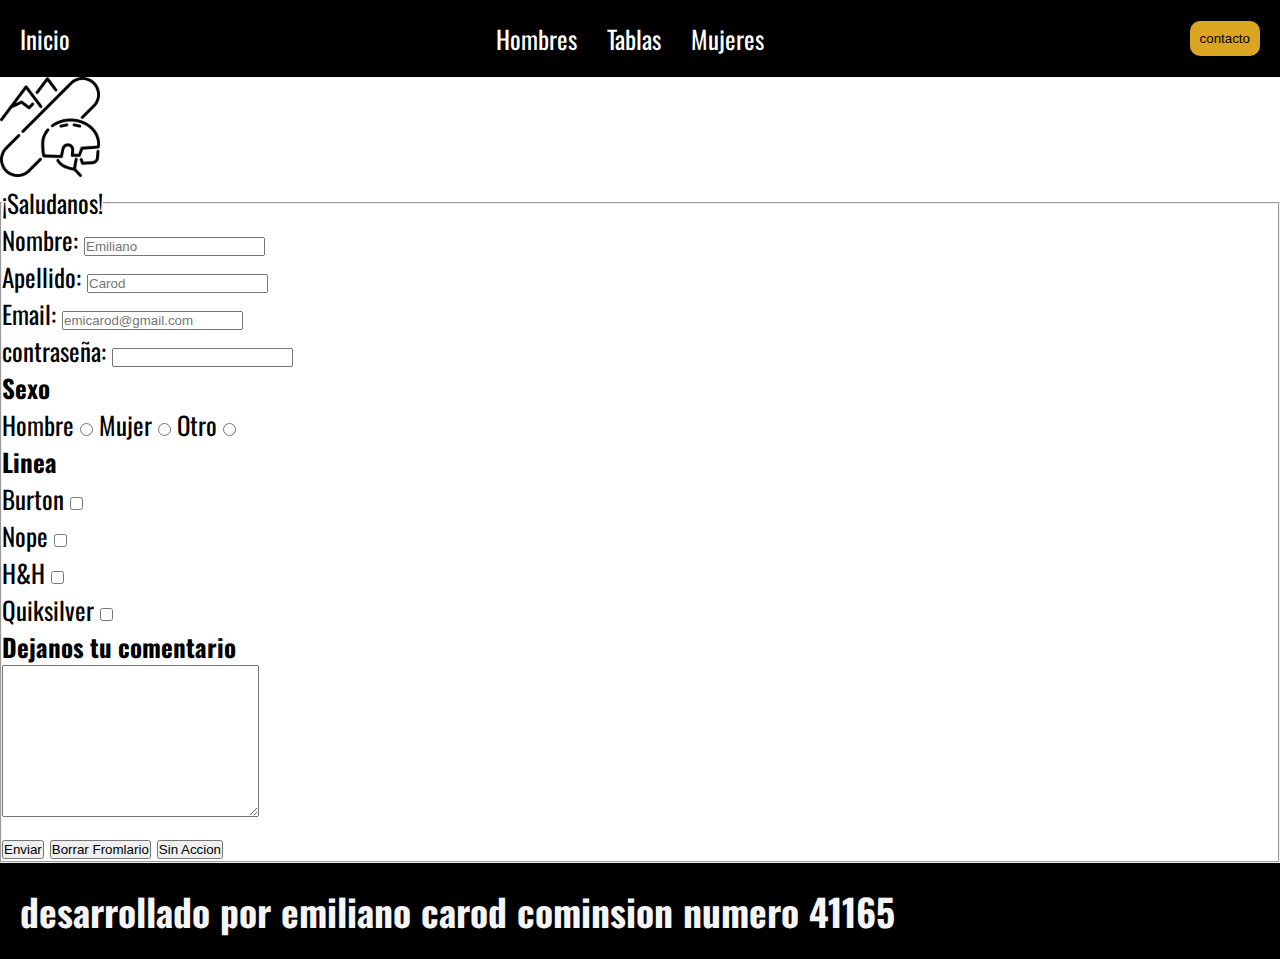
==== paginas/contacto.html @ 7e708a26 "nueva home" ====
<!DOCTYPE html>
<html lang="en">
<head>
    <meta charset="UTF-8">
    <meta http-equiv="X-UA-Compatible" content="IE=edge">
    <meta name="viewport" content="width=device-width, initial-scale=1.0">
    <!--Icono de la pagina-->
    <link rel="shortcut icon" href="../recursos/img/snowboard.png" type="image/x-icon">
    <!--Hoja de estilos manera Externa-->
    <link rel="stylesheet" href="../css/estilos.css">
    <title>Contacto</title>
</head>
<body>
        <!--Navegador con flexbox-->
        <header class="header-menu" >
            <div>
                <a class="ancord-list" href="../index.html">Inicio</a>
            </div>
        <nav>
            <!--navegador de pagina-->
            <!--lista desordenada-->
            <ul class="nav__list" >
                <li class="lista__links" > <a class="ancord-list" href="./hombres.html">Hombres</a> </li>
                
                <li class="lista__links" > <a class="ancord-list" href="./tablas.html">Tablas</a> </li>
                
                <li class="lista__links" > <a class="ancord-list" href="./mujeres.html">Mujeres</a> </li>
                
            </ul>
        </nav>
        <button class="botonContacto" >
            <a class="ancord-list" href="./contacto.html">contacto</a>
        </button>
        
        </header>
        <section>
            <article>
                <a href="../index.html">
                    <img src="../recursos/img/snowboard.png" alt="logo-The WinterStore" width="100px">
                </a>
            </article>
        </section>
    <!--formulario-->
    <form action="procesar.php" name="contacto" method="post">
        <fieldset>
            <legend>
                ¡Saludanos!
            </legend>
            <div>
            <label>Nombre:
                <input type="text" name="nombre" placeholder="Emiliano"
                required>
            </label>
            </div>
            <div>
            <label>Apellido:
                <input type="text" name="apellido" placeholder="Carod"
                required>
            </label>
            </div>
            <div>
            <label>Email:
                <input type="email" name="Correo Electronico" placeholder="emicarod@gmail.com"
                required>
            </label>
            </div>
            <div>
            <label>contraseña:
                <input type="password" name="contraseña">
            </label>
            </div>
            <!--Radio-->
            <h4>Sexo</h4>
                <label for="sexo">Hombre</label>
                <input type="radio" name="Sexo"
                value="Hombre">
                <label for="sexo">Mujer</label>
                <input type="radio" name="Sexo"
                value="Mujer">
                <label for="sexo">Otro</label>
                <input type="radio" name="Sexo"
                value="Otro">
            <h4>Linea</h4>
            <div>
                <label for="Linea">Burton</label>
                <input type="checkbox" name="Linea" value="Invierno">
            </div>
            <div>
                <label for="Linea">Nope</label>
                <input type="checkbox" name="Linea" value="Verano">
            </div>
            <div>
                <label for="Linea">H&H</label>
                <input type="checkbox" name="Linea" value="Verano">
            </div>
            <div>
                <label for="Linea">Quiksilver</label>
                <input type="checkbox" name="Linea" value="Verano">
            </div>

            <!--Comentario-->

            <h4>Dejanos tu comentario</h4>
            <div>
            <textarea name="comentario" id="" cols="30" rows="10"></textarea>
            </div>

            <!--Botones-->
            <button type="submit">Enviar</button>
            <button type="reset">Borrar Fromlario</button>
            <button type="button">Sin Accion</button>
        </fieldset>
    </form>
    <!--Pie de pagina-->
    <footer id="footer">
        <article>
        <h2>desarrollado por emiliano carod 
            cominsion numero 41165</h2>
        </article>
    </footer>
</body>
</html>
---- css/estilos.css ----
/*Fonts*/
@import url('https://fonts.googleapis.com/css2?family=Gentium+Book+Plus:ital@1&display=swap');
@import url('https://fonts.googleapis.com/css2?family=Oswald:wght@300&display=swap');
/*Selector Universal*/
*{
    margin: 0%;
    padding: 0%;
    box-sizing: border-box;
}
/*Medidas*/
html{
    font-size: 25px;
    font-family:'Oswald', sans-serif;
    background-image: url('../recursos/img/fondo\ copos\ nieve.jpg');
    background-position: center;
    background-size: cover;
}
main{
    margin-left: 10px;
}

.fonts-destacados{
    font-family: 'Gentium Book Plus', serif;
    font-size: 30px;
    letter-spacing: 2px;
    text-transform: uppercase;

}
#footer{
    width: 100%;
    background-color: black;
    color: whitesmoke;
    padding: 20px   20px;
    background-color: black;

}

nav ul li a{
    text-decoration: none;
    
}
.video-if{
    margin-left: 20px;
}

/*Metodologia BEM*/
.caja{
    max-width: 500px;
    width: 100%;
    margin-left: 20px;

}
.cont{
    width: 600px;
}

.cont__img{
    height: 200px;
    border-radius: 15px;
    padding: 10px;
}
.cont__texto{
    margin-bottom: 20px;
}
.cont__titulo{
    font-family: 'Gentium Book Plus', serif;
    font-size: 25px;
    text-transform: uppercase;
}
.cont__parrafo{
    max-width: 90%;
    line-height: 20px;
    margin: 10px 0px;
    font-size: 20px;
}
/*Segundo bloque*/
.boton{
    border-color: black;
    border-radius: 15px;
    font-size: 15px;
    font-family: 'Oswal', sans-serif;
    cursor: pointer;
    padding: 5px 10px;
    background-color: black;
    color: aliceblue;
    text-decoration: none;
}
/*navegador con flexbox*/
.header-menu{
    display: flex;
    background-color: black;
    justify-content: space-between;
    align-items: center;
    padding: 20px;

}
.nav__list{
    display: flex;
    list-style-type: none;
}
.nav__list .lista__links{
    padding: 0 15px;
}
.botonContacto{
    border: none;
}
.botonContacto a{
    padding: 10px;
    border-radius: 10px;
    background-color: goldenrod;
    color: black;
}

.ancord-list{
    color: #fff;
    cursor: pointer;
    text-decoration: none;
}

.grid-contenedor{
    font-family: 'Gentium Book Plus', sans-serif;
    font-size: 20px;
    text-transform: uppercase;

    justify-items: center;
    align-items: center;

    width: 90%;
    height: 600px;
    margin: 40px auto;

    display: grid;
    grid-template-columns: repeat(3,1fr);
    grid-template-rows: repeat(3,1fr);
    grid-template-areas: 
    "head   head    head"
    "lineaN     lineaNo     lineaB"
    "lineaN     lineaNo     lineaB"
    ;
    gap: 10px;

}

.punto{
    display: flex;
    font-size: 18px;
    padding: 20px;
}

.puntoImg{
    grid-area: head;
}

.puntoNope{
    grid-area: lineaN;
}

.puntoNorth{
    grid-area: lineaNo;
}

.puntoBurton{
    grid-area: lineaB;
}

.grid-cont{
    font-family: 'Gentium Book Plus', sans-serif;
    font-size: 20px;
    text-transform: uppercase;

    justify-items: center;
    align-items: center;

    width: 90%;
    height: 600px;
    margin: 40px auto;

    display: grid;
    grid-template-columns: repeat(4,1fr);
    grid-template-rows: repeat(7,1fr);
    grid-template-areas:
    "t1     t1      t1      t1"
    "t2     t2      t3      t3"
    "t5     t5      t6      t6"
    "t7     t7      t7      t7"
    "t8     t8      t8      t8"
    ;
    gap: 10px;
}

.tip{
    display: flex;

    font-size: 18px;
    padding: 20px;
    
}

.tip1{
    grid-area: t1;
}

.tip2{
    grid-area: t2;
}

.tip3{
    grid-area: t3;
}


.tip5{
    grid-area: t5;
}

.tip6{
    grid-area: t6;
}

.tip7{
    grid-area: t7;
}

.tip8{
    grid-area: t8;
}

.grid-contTablas{
    font-family: 'Gentium Book Plus', sans-serif;
    font-size: 20px;
    text-transform: uppercase;

    justify-items: center;
    align-items: center;

    width: 90%;
    height: 600px;
    margin: 40px auto;

    display: grid;
    grid-template-columns: repeat(3,1fr);
    grid-template-rows: repeat(2,1fr);
    grid-template-areas: 
    "tabla1     tabla1      tabla1"
    "tabla2     tabla2      tabla2"
    ;
}

.tabla{
    display: flex;
    font-size: 18px;
    padding: 20px;
    gap: 10px;
}

.tabla1{
    grid-area: tabla1;
}

.tabla2{
    grid-area: tabla2;
}

/*grids mobile*/
@media (max-width: 576px) {
    
    .grid-contenedor{
        font-family: 'Gentium Book Plus', sans-serif;
        font-size: 20px;
        text-transform: uppercase;
    
        width: 90%;
        height: 600px;
        margin: 40px auto;
    
        display: grid;
        grid-template-columns: 100%;
        grid-template-rows: repeat(4,auto);
        grid-template-areas: 
        "head"
        "lineaN"
        "lineaNo"
        "lineaB"
        ;
        gap: 10px;
    }
    .header-menu{
        display: none;
    }
}

/*grids mobile*/
@media (max-width: 768px) {

}
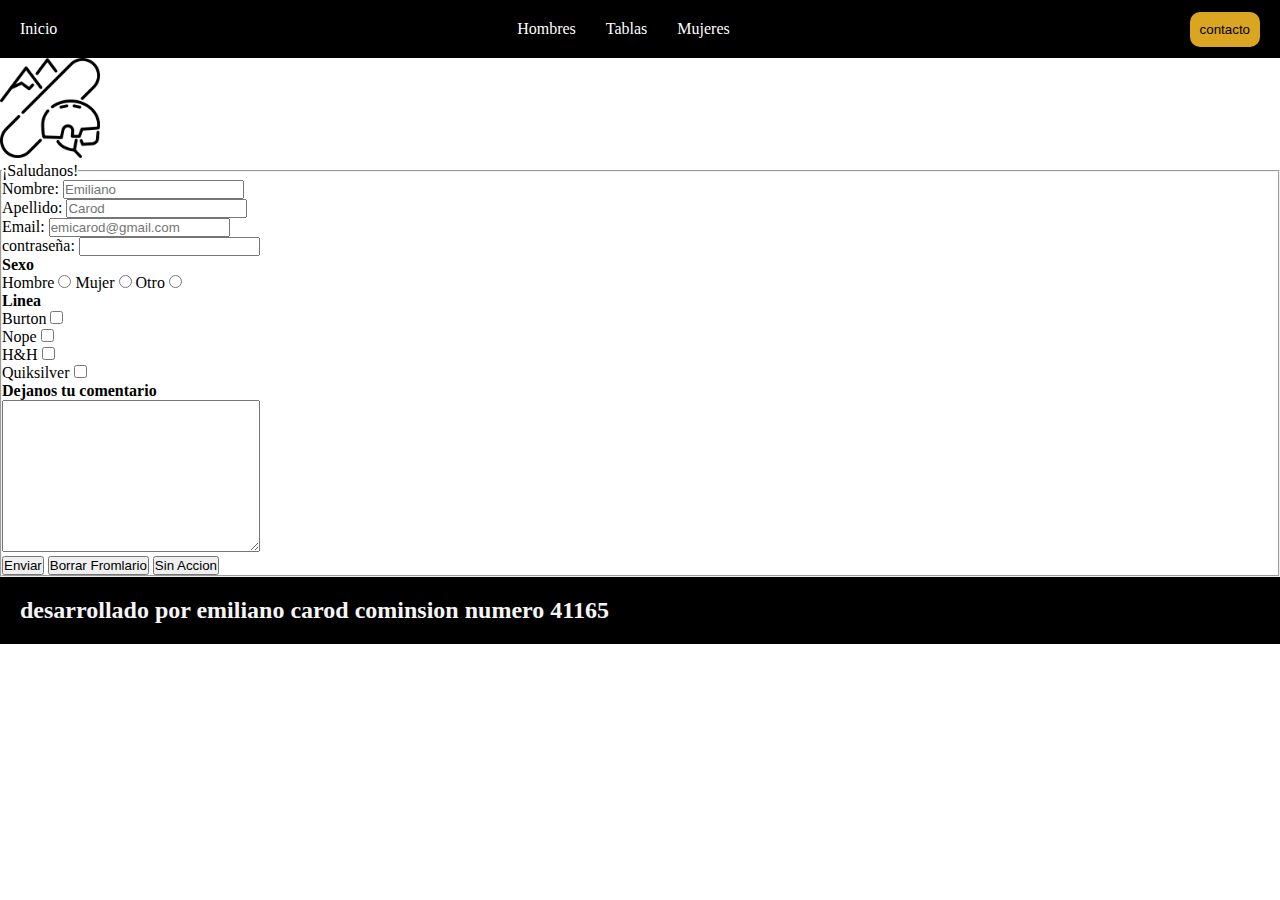
==== commit aad50b76: "actualizacion gitBoostrap" ====
--- a/paginas/contacto.html
+++ b/paginas/contacto.html
@@ -4,6 +4,9 @@
     <meta charset="UTF-8">
     <meta http-equiv="X-UA-Compatible" content="IE=edge">
     <meta name="viewport" content="width=device-width, initial-scale=1.0">
+    <!--Boostraps-->
+    <link href="https://cdn.jsdelivr.net/npm/bootstrap@5.2.0/dist/css/bootstrap.min.css" rel="stylesheet" integrity="sha384-gH2yIJqKdNHPEq0n4Mqa/HGKIhSkIHeL5AyhkYV8i59U5AR6csBvApHHNl/vI1Bx" crossorigin="anonymous">
+    <script src="https://cdn.jsdelivr.net/npm/bootstrap@5.2.0/dist/js/bootstrap.bundle.min.js" integrity="sha384-A3rJD856KowSb7dwlZdYEkO39Gagi7vIsF0jrRAoQmDKKtQBHUuLZ9AsSv4jD4Xa" crossorigin="anonymous"></script>
     <!--Icono de la pagina-->
     <link rel="shortcut icon" href="../recursos/img/snowboard.png" type="image/x-icon">
     <!--Hoja de estilos manera Externa-->
--- a/css/estilos.css
+++ b/css/estilos.css
@@ -8,13 +8,14 @@
     box-sizing: border-box;
 }
 /*Medidas*/
-html{
-    font-size: 25px;
+.html{
+    font-size: 20px;
     font-family:'Oswald', sans-serif;
     background-image: url('../recursos/img/fondo\ copos\ nieve.jpg');
     background-position: center;
     background-size: cover;
 }
+
 main{
     margin-left: 10px;
 }
@@ -58,9 +59,23 @@
     height: 200px;
     border-radius: 15px;
     padding: 10px;
+
+}
+
+.cont__img-index{
+    height: 150px;
+    border-radius: 15px;
+    padding: 10px;
+    background-color: cadetblue;
+    margin-bottom: 10px;
 }
 .cont__texto{
     margin-bottom: 20px;
+}
+.cont__item{
+    font-family: 'Oswald', serif;
+    font-size: 20px;
+    text-transform: uppercase;
 }
 .cont__titulo{
     font-family: 'Gentium Book Plus', serif;
@@ -117,6 +132,21 @@
     text-decoration: none;
 }
 
+.cont__hombres{
+    margin-bottom: 20px;
+}
+.cont__index{
+    margin-bottom: 30px;
+}
+
+
+
+
+
+
+
+
+/*
 .grid-contenedor{
     font-family: 'Gentium Book Plus', sans-serif;
     font-size: 20px;
@@ -182,8 +212,6 @@
     "t1     t1      t1      t1"
     "t2     t2      t3      t3"
     "t5     t5      t6      t6"
-    "t7     t7      t7      t7"
-    "t8     t8      t8      t8"
     ;
     gap: 10px;
 }
@@ -217,13 +245,6 @@
     grid-area: t6;
 }
 
-.tip7{
-    grid-area: t7;
-}
-
-.tip8{
-    grid-area: t8;
-}
 
 .grid-contTablas{
     font-family: 'Gentium Book Plus', sans-serif;
@@ -261,7 +282,7 @@
     grid-area: tabla2;
 }
 
-/*grids mobile*/
+/*grids mobile
 @media (max-width: 576px) {
     
     .grid-contenedor{
@@ -289,7 +310,8 @@
     }
 }
 
-/*grids mobile*/
+/*grids mobile
 @media (max-width: 768px) {
 
-}+}
+*/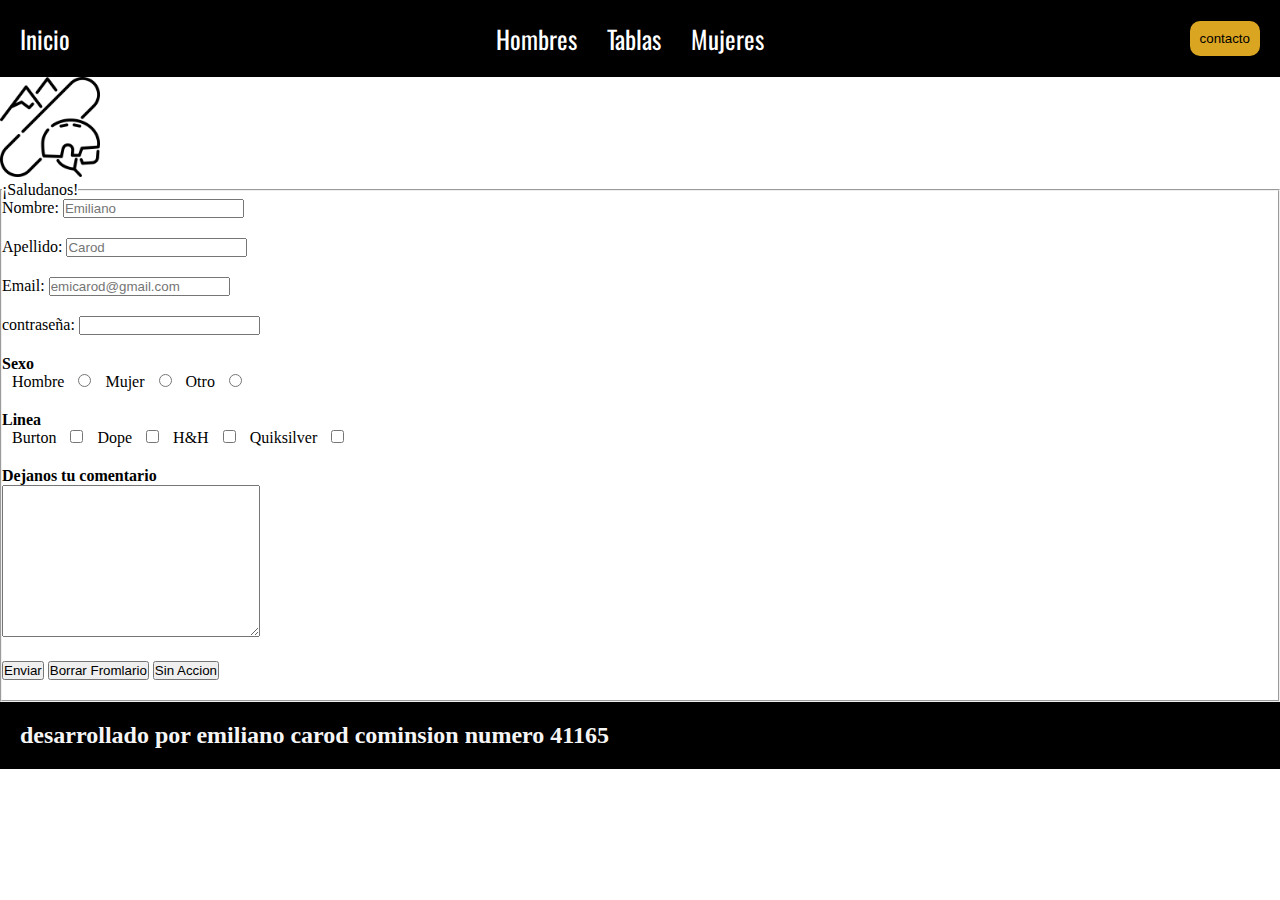
==== commit 89612e21: "modificaciones git" ====
--- a/paginas/contacto.html
+++ b/paginas/contacto.html
@@ -36,84 +36,90 @@
         </button>
         
         </header>
-        <section>
-            <article>
-                <a href="../index.html">
-                    <img src="../recursos/img/snowboard.png" alt="logo-The WinterStore" width="100px">
-                </a>
-            </article>
-        </section>
-    <!--formulario-->
-    <form action="procesar.php" name="contacto" method="post">
-        <fieldset>
-            <legend>
-                ¡Saludanos!
-            </legend>
-            <div>
-            <label>Nombre:
-                <input type="text" name="nombre" placeholder="Emiliano"
-                required>
-            </label>
+    <div class="container text-center mt-3 mb-6">
+        <div class="row">
+            <div class="col col-md-12">
+                <section>
+                    <article>
+                        <a href="../index.html">
+                            <img src="../recursos/img/snowboard.png" alt="logo-The WinterStore" width="100px">
+                        </a>
+                    </article>
+                </section>
+            <!--formulario-->
+            <form action="procesar.php" name="contacto" method="post">
+                <fieldset>
+                    <legend>
+                        ¡Saludanos!
+                    </legend>
+                    <div class="cont__hombres">
+                    <label>Nombre:
+                        <input type="text" name="nombre" placeholder="Emiliano"
+                        required>
+                    </label>
+                    </div>
+                    <div class="cont__hombres">
+                    <label>Apellido:
+                        <input type="text" name="apellido" placeholder="Carod"
+                        required>
+                    </label>
+                    </div>
+                    <div class="cont__hombres">
+                    <label>Email:
+                        <input type="email" name="Correo Electronico" placeholder="emicarod@gmail.com"
+                        required>
+                    </label>
+                    </div>
+                    <div class="cont__hombres">
+                    <label>contraseña:
+                        <input type="password" name="contraseña">
+                    </label>
+                    </div>
+                    <!--Radio-->
+                    <div class="cont__hombres">
+                    <h4>Sexo</h4>
+                        <label class="cont__btn" for="sexo">Hombre</label>
+                        <input type="radio" name="Sexo"
+                        value="Hombre">
+                        <label class="cont__btn" for="sexo">Mujer</label>
+                        <input type="radio" name="Sexo"
+                        value="Mujer">
+                        <label class="cont__btn" for="sexo">Otro</label>
+                        <input type="radio" name="Sexo"
+                        value="Otro">
+                    </div>
+                    <h4>Linea</h4>
+                    <div class="cont__hombres">
+                        <label class="cont__btn" for="Linea">Burton</label>
+                        <input type="checkbox" name="Linea" value="Burton">
+                    
+                        <label class="cont__btn" for="Linea">Dope</label>
+                        <input type="checkbox" name="Linea" value="Dope">
+                    
+                        <label class="cont__btn" for="Linea">H&H</label>
+                        <input type="checkbox" name="Linea" value="H&H">
+                    
+                        <label class="cont__btn" for="Linea">Quiksilver</label>
+                        <input type="checkbox" name="Linea" value="Quiksilver">
+                    </div>
+
+                    <!--Comentario-->
+
+                    <h4>Dejanos tu comentario</h4>
+                    <div class="cont__hombres">
+                    <textarea name="comentario" id="" cols="30" rows="10"></textarea>
+                    </div>
+                    <div class="cont__hombres">
+                    <!--Botones-->
+                    <button class="btn btn-info" type="submit">Enviar</button>
+                    <button class="btn btn-info" type="reset">Borrar Fromlario</button>
+                    <button class="btn btn-info" type="button">Sin Accion</button>
+                    </div>
+                </fieldset>
+            </form>
             </div>
-            <div>
-            <label>Apellido:
-                <input type="text" name="apellido" placeholder="Carod"
-                required>
-            </label>
-            </div>
-            <div>
-            <label>Email:
-                <input type="email" name="Correo Electronico" placeholder="emicarod@gmail.com"
-                required>
-            </label>
-            </div>
-            <div>
-            <label>contraseña:
-                <input type="password" name="contraseña">
-            </label>
-            </div>
-            <!--Radio-->
-            <h4>Sexo</h4>
-                <label for="sexo">Hombre</label>
-                <input type="radio" name="Sexo"
-                value="Hombre">
-                <label for="sexo">Mujer</label>
-                <input type="radio" name="Sexo"
-                value="Mujer">
-                <label for="sexo">Otro</label>
-                <input type="radio" name="Sexo"
-                value="Otro">
-            <h4>Linea</h4>
-            <div>
-                <label for="Linea">Burton</label>
-                <input type="checkbox" name="Linea" value="Invierno">
-            </div>
-            <div>
-                <label for="Linea">Nope</label>
-                <input type="checkbox" name="Linea" value="Verano">
-            </div>
-            <div>
-                <label for="Linea">H&H</label>
-                <input type="checkbox" name="Linea" value="Verano">
-            </div>
-            <div>
-                <label for="Linea">Quiksilver</label>
-                <input type="checkbox" name="Linea" value="Verano">
-            </div>
-
-            <!--Comentario-->
-
-            <h4>Dejanos tu comentario</h4>
-            <div>
-            <textarea name="comentario" id="" cols="30" rows="10"></textarea>
-            </div>
-
-            <!--Botones-->
-            <button type="submit">Enviar</button>
-            <button type="reset">Borrar Fromlario</button>
-            <button type="button">Sin Accion</button>
-        </fieldset>
-    </form>
+        </div>
+    </div>
     <!--Pie de pagina-->
     <footer id="footer">
         <article>
--- a/css/estilos.css
+++ b/css/estilos.css
@@ -1,150 +1,182 @@
+@import url("https://fonts.googleapis.com/css2?family=Playfair+Display&display=swap");
+@import url("https://fonts.googleapis.com/css2?family=Gentium+Book+Plus:ital@1&display=swap");
+@import url("https://fonts.googleapis.com/css2?family=Oswald:wght@300&display=swap");
+header {
+  font-family: oswald;
+  color: whitesmoke;
+  font-size: 25px;
+}
+
+p {
+  font-size: 22px;
+}
+
+h2 {
+  font-size: 24px;
+}
+
+main h2 {
+  font-family: Gentium Book Plus;
+}
+main p {
+  font-family: Gentium Book Plus;
+}
+
+li {
+  list-style-type: none;
+}
+
 /*Fonts*/
-@import url('https://fonts.googleapis.com/css2?family=Gentium+Book+Plus:ital@1&display=swap');
-@import url('https://fonts.googleapis.com/css2?family=Oswald:wght@300&display=swap');
 /*Selector Universal*/
-*{
-    margin: 0%;
-    padding: 0%;
-    box-sizing: border-box;
-}
+* {
+  margin: 0%;
+  padding: 0%;
+  box-sizing: border-box;
+}
+
 /*Medidas*/
-.html{
-    font-size: 20px;
-    font-family:'Oswald', sans-serif;
-    background-image: url('../recursos/img/fondo\ copos\ nieve.jpg');
-    background-position: center;
-    background-size: cover;
-}
-
-main{
-    margin-left: 10px;
-}
-
-.fonts-destacados{
-    font-family: 'Gentium Book Plus', serif;
-    font-size: 30px;
-    letter-spacing: 2px;
-    text-transform: uppercase;
-
-}
-#footer{
-    width: 100%;
-    background-color: black;
-    color: whitesmoke;
-    padding: 20px   20px;
-    background-color: black;
-
-}
-
-nav ul li a{
-    text-decoration: none;
-    
-}
-.video-if{
-    margin-left: 20px;
+.html {
+  font-size: 20px;
+  font-family: "Oswald", sans-serif;
+  background-image: url("../recursos/img/fondo copos nieve.jpg");
+  background-position: center;
+  background-size: cover;
+}
+
+main {
+  margin-left: 10px;
+}
+
+.fonts-destacados {
+  font-family: "Gentium Book Plus", serif;
+  font-size: 30px;
+  letter-spacing: 2px;
+  text-transform: uppercase;
+}
+
+#footer {
+  width: 100%;
+  background-color: black;
+  color: whitesmoke;
+  padding: 20px 20px;
+  background-color: black;
+}
+
+nav ul li a {
+  text-decoration: none;
+}
+
+.video-if {
+  margin-left: 20px;
 }
 
 /*Metodologia BEM*/
-.caja{
-    max-width: 500px;
-    width: 100%;
-    margin-left: 20px;
-
-}
-.cont{
-    width: 600px;
-}
-
-.cont__img{
-    height: 200px;
-    border-radius: 15px;
-    padding: 10px;
-
-}
-
-.cont__img-index{
-    height: 150px;
-    border-radius: 15px;
-    padding: 10px;
-    background-color: cadetblue;
-    margin-bottom: 10px;
-}
-.cont__texto{
-    margin-bottom: 20px;
-}
-.cont__item{
-    font-family: 'Oswald', serif;
-    font-size: 20px;
-    text-transform: uppercase;
-}
-.cont__titulo{
-    font-family: 'Gentium Book Plus', serif;
-    font-size: 25px;
-    text-transform: uppercase;
-}
-.cont__parrafo{
-    max-width: 90%;
-    line-height: 20px;
-    margin: 10px 0px;
-    font-size: 20px;
-}
+.caja {
+  max-width: 500px;
+  width: 100%;
+  margin-left: 20px;
+}
+
+.cont {
+  width: 600px;
+}
+
+.cont__img {
+  height: 200px;
+  border-radius: 15px;
+  padding: 10px;
+}
+
+.cont__img-index {
+  height: 150px;
+  border-radius: 15px;
+  padding: 10px;
+  background-color: cadetblue;
+  margin-bottom: 10px;
+}
+
+.cont__texto {
+  margin-bottom: 20px;
+}
+
+.cont__item {
+  font-family: Gentium Book Plus;
+  font-size: 20px;
+  text-transform: uppercase;
+}
+
+.cont__titulo {
+  font-family: "Gentium Book Plus", serif;
+  font-size: 25px;
+  text-transform: uppercase;
+}
+
+.cont__parrafo {
+  max-width: 90%;
+  line-height: 20px;
+  margin: 10px 0px;
+  font-size: 20px;
+}
+
 /*Segundo bloque*/
-.boton{
-    border-color: black;
-    border-radius: 15px;
-    font-size: 15px;
-    font-family: 'Oswal', sans-serif;
-    cursor: pointer;
-    padding: 5px 10px;
-    background-color: black;
-    color: aliceblue;
-    text-decoration: none;
-}
+.boton {
+  border-color: black;
+  border-radius: 15px;
+  font-size: 15px;
+  font-family: "Oswal", sans-serif;
+  cursor: pointer;
+  padding: 5px 10px;
+  background-color: black;
+  color: aliceblue;
+  text-decoration: none;
+}
+
 /*navegador con flexbox*/
-.header-menu{
-    display: flex;
-    background-color: black;
-    justify-content: space-between;
-    align-items: center;
-    padding: 20px;
-
-}
-.nav__list{
-    display: flex;
-    list-style-type: none;
-}
-.nav__list .lista__links{
-    padding: 0 15px;
-}
-.botonContacto{
-    border: none;
-}
-.botonContacto a{
-    padding: 10px;
-    border-radius: 10px;
-    background-color: goldenrod;
-    color: black;
-}
-
-.ancord-list{
-    color: #fff;
-    cursor: pointer;
-    text-decoration: none;
-}
-
-.cont__hombres{
-    margin-bottom: 20px;
-}
-.cont__index{
-    margin-bottom: 30px;
-}
-
-
-
-
-
-
-
+.header-menu {
+  display: flex;
+  background-color: black;
+  justify-content: space-between;
+  align-items: center;
+  padding: 20px;
+}
+
+.nav__list {
+  display: flex;
+  list-style-type: none;
+}
+
+.nav__list .lista__links {
+  padding: 0 15px;
+}
+
+.botonContacto {
+  border: none;
+}
+
+.botonContacto a {
+  padding: 10px;
+  border-radius: 10px;
+  background-color: goldenrod;
+  color: black;
+}
+
+.ancord-list {
+  color: #fff;
+  cursor: pointer;
+  text-decoration: none;
+}
+
+.cont__hombres {
+  margin-bottom: 20px;
+}
+
+.cont__index {
+  margin-bottom: 30px;
+}
+
+.cont__btn {
+  padding: 10px;
+}
 
 /*
 .grid-contenedor{
@@ -221,7 +253,7 @@
 
     font-size: 18px;
     padding: 20px;
-    
+
 }
 
 .tip1{
@@ -284,16 +316,16 @@
 
 /*grids mobile
 @media (max-width: 576px) {
-    
+
     .grid-contenedor{
         font-family: 'Gentium Book Plus', sans-serif;
         font-size: 20px;
         text-transform: uppercase;
-    
+
         width: 90%;
         height: 600px;
         margin: 40px auto;
-    
+
         display: grid;
         grid-template-columns: 100%;
         grid-template-rows: repeat(4,auto);
@@ -314,4 +346,6 @@
 @media (max-width: 768px) {
 
 }
-*/+*/
+
+/*# sourceMappingURL=estilos.css.map */
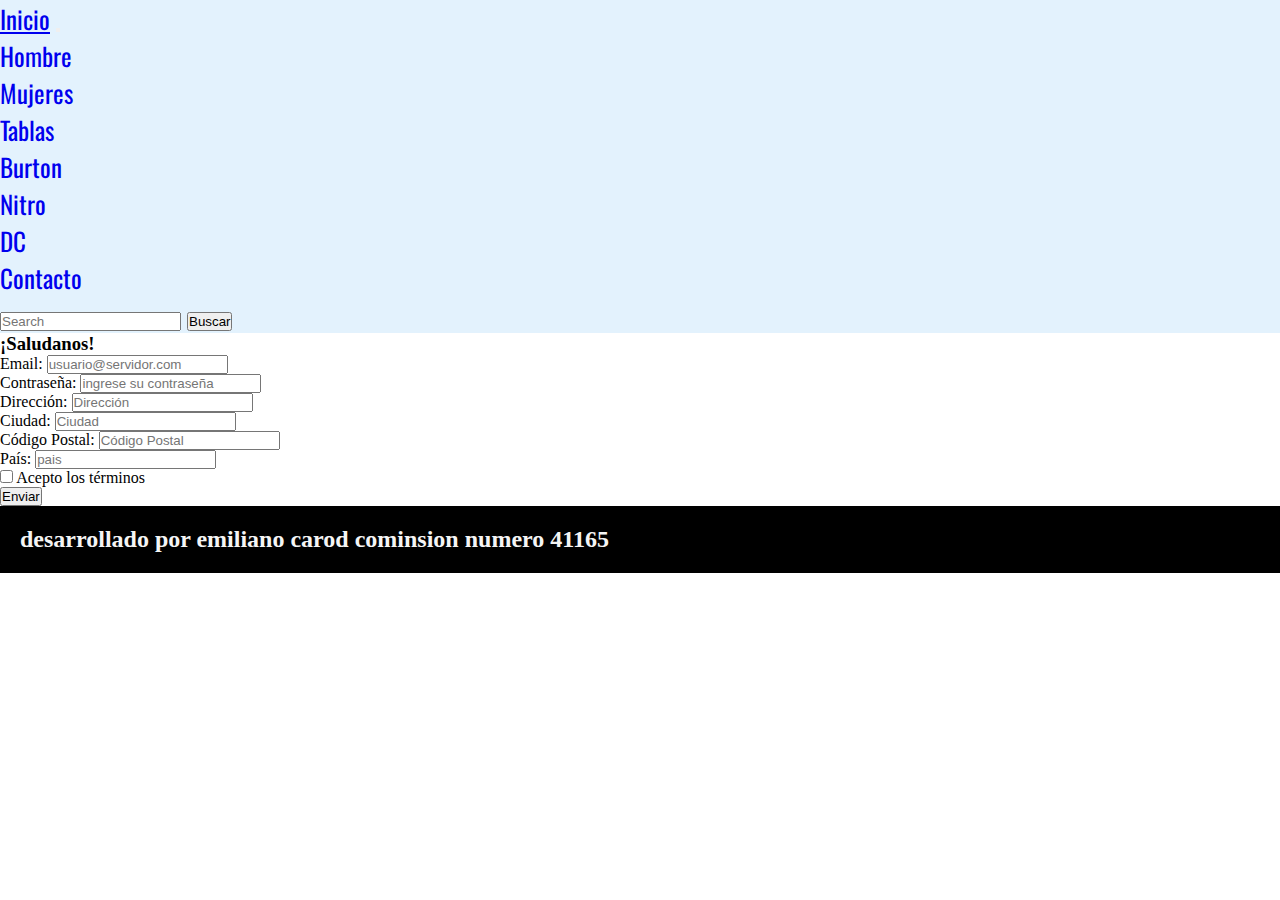
==== commit 8287518b: "retoques finales" ====
--- a/paginas/contacto.html
+++ b/paginas/contacto.html
@@ -14,112 +14,86 @@
     <title>Contacto</title>
 </head>
 <body>
-        <!--Navegador con flexbox-->
-        <header class="header-menu" >
-            <div>
-                <a class="ancord-list" href="../index.html">Inicio</a>
+    <header>
+        <!--Navegador con Boostraps-->
+        <nav class="navbar navbar-expand-lg p-2" style="background-color: #e3f2fd;">
+            <div class="container-fluid">
+                <a class="navbar-brand" href="../index.html">Inicio</a>
+                <button class="navbar-toggler" type="button" data-bs-toggle="collapse" data-bs-target="#navbarSupportedContent" aria-controls="navbarSupportedContent" aria-expanded="false"        aria-label="Toggle navigation">
+                <span class="navbar-toggler-icon"></span>
+                </button>
+                <div class="collapse navbar-collapse" id="navbarSupportedContent">
+                <ul class="navbar-nav me-auto mb-2 mb-lg-0">
+                    <li class="nav-item">
+                        <a class="nav-link active" aria-current="page" href="./hombres.html">Hombre</a>
+                    </li>
+                    <li class="nav-item">
+                            <a class="nav-link" href="./mujeres.html">Mujeres</a>
+                    </li>
+                    <li class="nav-item dropdown">
+                        <a class="nav-link dropdown-toggle" href="#" role="button" data-bs-toggle="dropdown" aria-expanded="false">
+                        Tablas
+                        </a>
+                        <ul class="dropdown-menu">
+                            <li><a class="dropdown-item" href="./tablas.html">Burton</a></li>
+                            <li><a class="dropdown-item" href="./tablas.html">Nitro</a></li>
+                            <li><a class="dropdown-item" href="./tablas.html">DC</a></li>
+                        </ul>
+                    </li>
+                        <li class="nav-item">
+                            <a class="nav-link active" aria-current="page" href="#footer">Contacto</a>
+                        </li>
+                </ul>
+                    <form class="d-flex" role="search">
+                        <input class="form-control me-2" type="search" placeholder="Search" aria-label="Search">
+                        <button class="btn btn-outline-success" type="submit">Buscar</button>
+                    </form>
+                </div>
             </div>
-        <nav>
-            <!--navegador de pagina-->
-            <!--lista desordenada-->
-            <ul class="nav__list" >
-                <li class="lista__links" > <a class="ancord-list" href="./hombres.html">Hombres</a> </li>
-                
-                <li class="lista__links" > <a class="ancord-list" href="./tablas.html">Tablas</a> </li>
-                
-                <li class="lista__links" > <a class="ancord-list" href="./mujeres.html">Mujeres</a> </li>
-                
-            </ul>
         </nav>
-        <button class="botonContacto" >
-            <a class="ancord-list" href="./contacto.html">contacto</a>
-        </button>
-        
-        </header>
-    <div class="container text-center mt-3 mb-6">
-        <div class="row">
-            <div class="col col-md-12">
-                <section>
-                    <article>
-                        <a href="../index.html">
-                            <img src="../recursos/img/snowboard.png" alt="logo-The WinterStore" width="100px">
-                        </a>
-                    </article>
-                </section>
-            <!--formulario-->
-            <form action="procesar.php" name="contacto" method="post">
-                <fieldset>
-                    <legend>
-                        ¡Saludanos!
-                    </legend>
-                    <div class="cont__hombres">
-                    <label>Nombre:
-                        <input type="text" name="nombre" placeholder="Emiliano"
-                        required>
-                    </label>
+    </header>
+
+        <!--Formulario Bootstrap-->
+        <div class="container mt-3 mb-3">
+            <h3>¡Saludanos!</h3>
+            <form class="row g-3" >
+                <div class="col-6">
+                        <label for="correo-electronico" class="form-label">Email: </label>
+                        <input class="form-control" type="email" id="correo-electronico" placeholder="usuario@servidor.com" required>
+                </div>
+                <div class="col-6">
+                        <label for="pass" class="form-label">Contraseña: </label>
+                        <input class="form-control" type="password" id="pass" placeholder="ingrese su contraseña">
+                </div>
+                <div class="col-12">
+                    <label for="direccion01" class="form-label">Dirección: </label>
+                    <input class="form-control" type="text" id="direccion01" placeholder="Dirección">
+                </div>
+                <div class="col-6">
+                    <label for="ciudad" class="form-label">Ciudad: </label>
+                    <input class="form-control" type="text" id="ciudad" placeholder="Ciudad">
+                </div>
+                <div class="col-3">
+                    <label for="codigo-postal" class="form-label">Código Postal: </label>
+                    <input class="form-control" type="text" id="codigo-postal" placeholder="Código Postal">
+                </div>
+                <div class="col-3">
+                    <label for="pais" class="form-label">País: </label>
+                    <input class="form-control" type="text" id="pais" placeholder="pais" required>
+                </div>
+                <div class="col-12">
+                    <div class="form-check">
+                    <input class="form-check-input" type="checkbox" id="terminos">
+                    <label for="terminos" class="form-check-label">Acepto los términos</label>
                     </div>
-                    <div class="cont__hombres">
-                    <label>Apellido:
-                        <input type="text" name="apellido" placeholder="Carod"
-                        required>
-                    </label>
-                    </div>
-                    <div class="cont__hombres">
-                    <label>Email:
-                        <input type="email" name="Correo Electronico" placeholder="emicarod@gmail.com"
-                        required>
-                    </label>
-                    </div>
-                    <div class="cont__hombres">
-                    <label>contraseña:
-                        <input type="password" name="contraseña">
-                    </label>
-                    </div>
-                    <!--Radio-->
-                    <div class="cont__hombres">
-                    <h4>Sexo</h4>
-                        <label class="cont__btn" for="sexo">Hombre</label>
-                        <input type="radio" name="Sexo"
-                        value="Hombre">
-                        <label class="cont__btn" for="sexo">Mujer</label>
-                        <input type="radio" name="Sexo"
-                        value="Mujer">
-                        <label class="cont__btn" for="sexo">Otro</label>
-                        <input type="radio" name="Sexo"
-                        value="Otro">
-                    </div>
-                    <h4>Linea</h4>
-                    <div class="cont__hombres">
-                        <label class="cont__btn" for="Linea">Burton</label>
-                        <input type="checkbox" name="Linea" value="Burton">
-                    
-                        <label class="cont__btn" for="Linea">Dope</label>
-                        <input type="checkbox" name="Linea" value="Dope">
-                    
-                        <label class="cont__btn" for="Linea">H&H</label>
-                        <input type="checkbox" name="Linea" value="H&H">
-                    
-                        <label class="cont__btn" for="Linea">Quiksilver</label>
-                        <input type="checkbox" name="Linea" value="Quiksilver">
-                    </div>
-
-                    <!--Comentario-->
-
-                    <h4>Dejanos tu comentario</h4>
-                    <div class="cont__hombres">
-                    <textarea name="comentario" id="" cols="30" rows="10"></textarea>
-                    </div>
-                    <div class="cont__hombres">
-                    <!--Botones-->
-                    <button class="btn btn-info" type="submit">Enviar</button>
-                    <button class="btn btn-info" type="reset">Borrar Fromlario</button>
-                    <button class="btn btn-info" type="button">Sin Accion</button>
-                    </div>
-                </fieldset>
+                </div>
+                <div>
+                    <button type="submit" class="btn btn-success">
+                        Enviar
+                    </button>
+                </div>
             </form>
-            </div>
         </div>
-    </div>
     <!--Pie de pagina-->
     <footer id="footer">
         <article>
--- a/css/estilos.css
+++ b/css/estilos.css
@@ -1,6 +1,14 @@
+/*Fonts*/
 @import url("https://fonts.googleapis.com/css2?family=Playfair+Display&display=swap");
 @import url("https://fonts.googleapis.com/css2?family=Gentium+Book+Plus:ital@1&display=swap");
 @import url("https://fonts.googleapis.com/css2?family=Oswald:wght@300&display=swap");
+/*Funcion Mixin*/
+.principal {
+  border: 1px solid skyblue;
+  border-radius: 10px;
+  box-shadow: 0px 0px 5px black;
+}
+
 header {
   font-family: oswald;
   color: whitesmoke;
@@ -26,7 +34,11 @@
   list-style-type: none;
 }
 
-/*Fonts*/
+/*Maps*/
+.div-boton {
+  font-family: "Oswald";
+}
+
 /*Selector Universal*/
 * {
   margin: 0%;
@@ -99,15 +111,9 @@
   margin-bottom: 20px;
 }
 
-.cont__item {
+.cont__item, .cont__parrafo, .cont__titulo {
   font-family: Gentium Book Plus;
   font-size: 20px;
-  text-transform: uppercase;
-}
-
-.cont__titulo {
-  font-family: "Gentium Book Plus", serif;
-  font-size: 25px;
   text-transform: uppercase;
 }
 
@@ -115,7 +121,6 @@
   max-width: 90%;
   line-height: 20px;
   margin: 10px 0px;
-  font-size: 20px;
 }
 
 /*Segundo bloque*/
